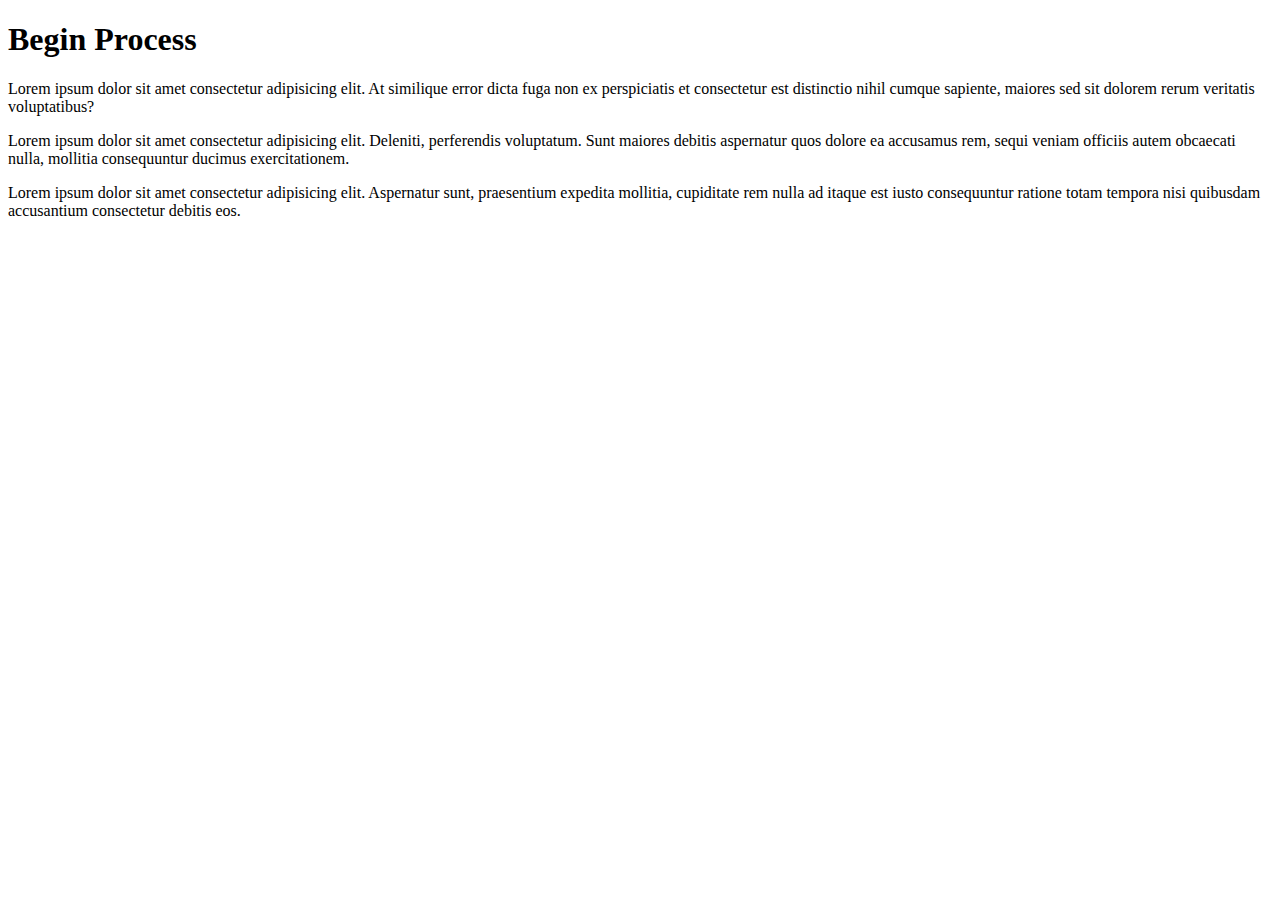
==== index.html @ 24a24646 "updated and added files" ====
<!DOCTYPE html>
<html lang="en">
<head>
    <meta charset="UTF-8">
    <meta name="viewport" content="width=device-width, initial-scale=1.0">
    <title>Kanban-app</title>
</head>
<body>
    <h1>Begin Process</h1>
    <p> Lorem ipsum dolor sit amet consectetur adipisicing elit. At similique error dicta fuga non ex perspiciatis et consectetur est distinctio nihil cumque sapiente, maiores sed sit dolorem rerum veritatis voluptatibus? </p>

    <p> Lorem ipsum dolor sit amet consectetur adipisicing elit. Deleniti, perferendis voluptatum. Sunt maiores debitis aspernatur quos dolore ea accusamus rem, sequi veniam officiis autem obcaecati nulla, mollitia consequuntur ducimus exercitationem. </p>

    <p> Lorem ipsum dolor sit amet consectetur adipisicing elit. Aspernatur sunt, praesentium expedita mollitia, cupiditate rem nulla ad itaque est iusto consequuntur ratione totam tempora nisi quibusdam accusantium consectetur debitis eos. </p>

    
    <script src="/Javascript/main.js"></script>
</body>
</html>
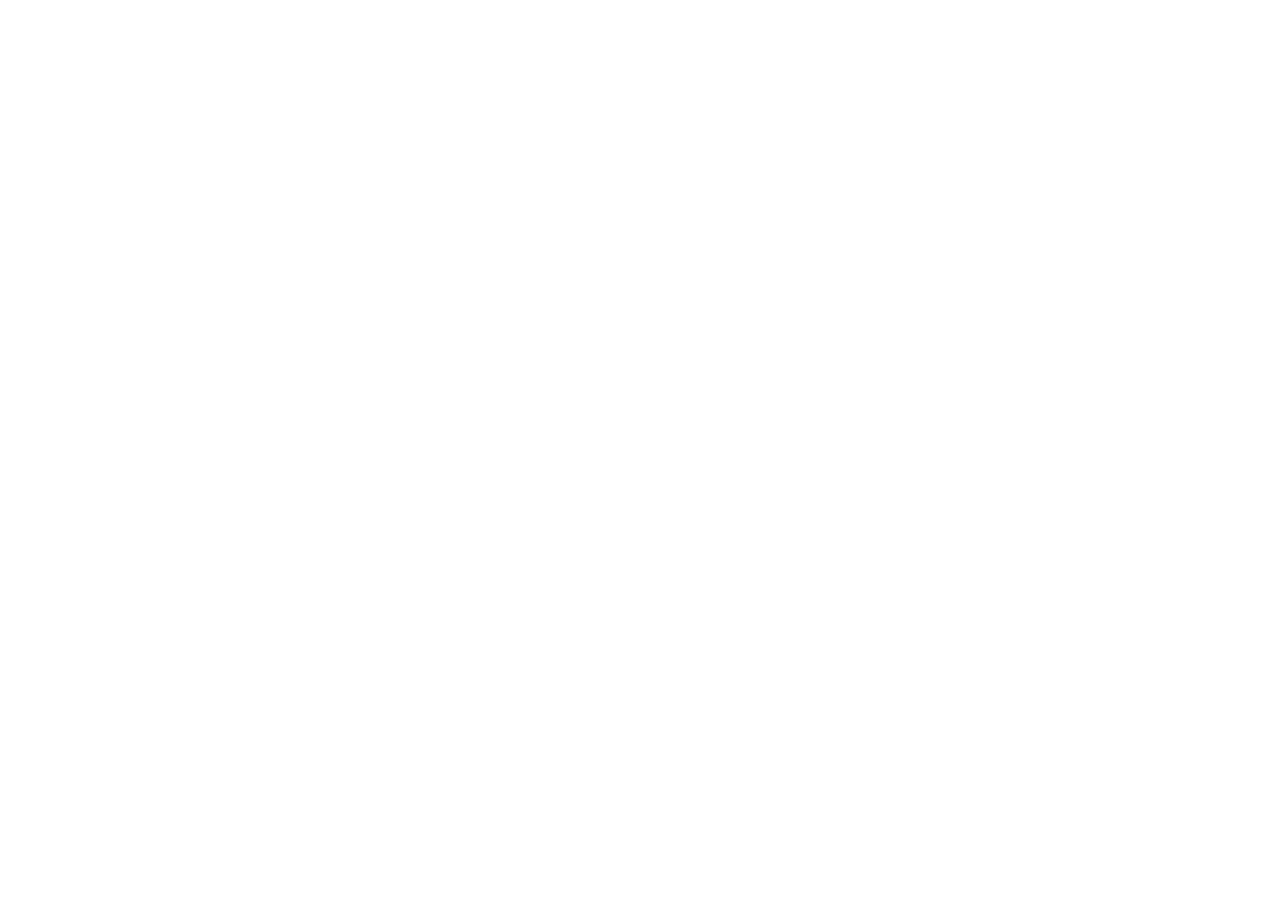
==== commit e6d9ebdf: "added create read update delete" ====
--- a/index.html
+++ b/index.html
@@ -3,17 +3,11 @@
 <head>
     <meta charset="UTF-8">
     <meta name="viewport" content="width=device-width, initial-scale=1.0">
+    <link rel="stylesheet" href="css/main.css">
     <title>Kanban-app</title>
 </head>
 <body>
-    <h1>Begin Process</h1>
-    <p> Lorem ipsum dolor sit amet consectetur adipisicing elit. At similique error dicta fuga non ex perspiciatis et consectetur est distinctio nihil cumque sapiente, maiores sed sit dolorem rerum veritatis voluptatibus? </p>
-
-    <p> Lorem ipsum dolor sit amet consectetur adipisicing elit. Deleniti, perferendis voluptatum. Sunt maiores debitis aspernatur quos dolore ea accusamus rem, sequi veniam officiis autem obcaecati nulla, mollitia consequuntur ducimus exercitationem. </p>
-
-    <p> Lorem ipsum dolor sit amet consectetur adipisicing elit. Aspernatur sunt, praesentium expedita mollitia, cupiditate rem nulla ad itaque est iusto consequuntur ratione totam tempora nisi quibusdam accusantium consectetur debitis eos. </p>
-
-    
-    <script src="/Javascript/main.js"></script>
+  <div class="Kanban"></div>
+    <script src="js/main.js" type="module"></script>
 </body>
 </html>--- a/css/main.css
+++ b/css/main.css
@@ -0,0 +1,50 @@
+.kanban {
+    display: flex; 
+    padding: 30px;
+    width: 750px;
+    background: #009578;
+    border-radius: 5px;
+}
+
+.kanban * {
+    font-family: sans-serif, Arial, Helvetica, sans-serif;
+}
+
+.kanban_column {
+    flex: 1;
+}
+
+.kanban_column:not(:last-child) {
+    margin-right: 30px;
+}
+
+.kanban_column:title {
+    margin-bottom: 20px;
+    font-size: 30px;
+    color: white;
+    user-select: none;
+}
+
+.kanban_item-input {
+    padding: 10px 15px;
+    box-sizing: border-box;
+    background: white;
+    border-radius: 5px;
+    cursor: pointer;
+}
+
+.kanban_dropzone {
+    height: 20px;
+    transition: background 0.15s height 0.15s;
+}
+
+.kanban_add-item {
+    width: 100%;
+    padding: 10px 0;
+    font-size: 16px;
+    color: white;
+    background: rgba(0,0,0,0.25);
+    border: none;
+    border-radius: 5px;
+    cursor: pointer;
+}
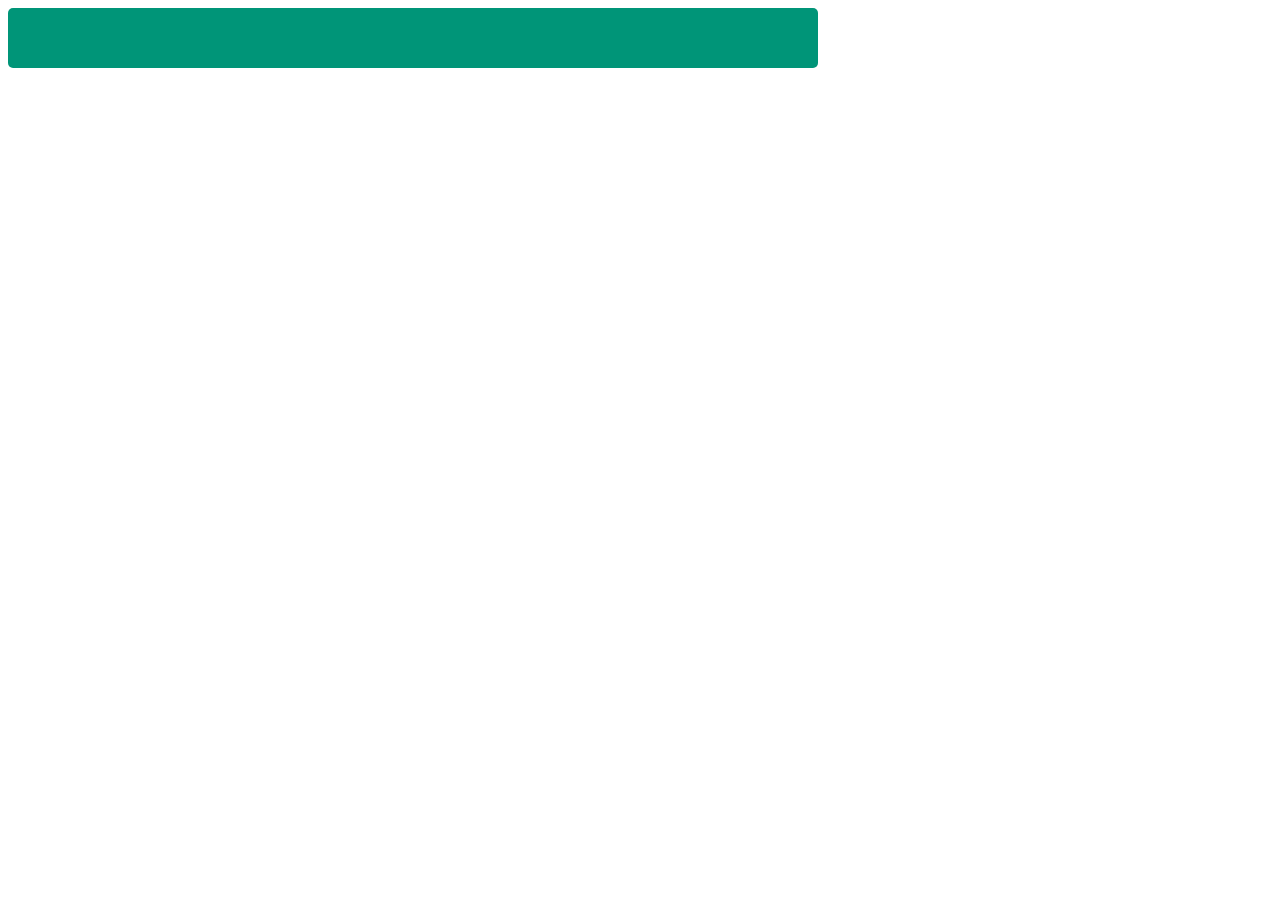
==== commit df203703: "added column class" ====
--- a/index.html
+++ b/index.html
@@ -7,7 +7,7 @@
     <title>Kanban-app</title>
 </head>
 <body>
-  <div class="Kanban"></div>
+  <div class= "kanban"></div>
     <script src="js/main.js" type="module"></script>
 </body>
 </html>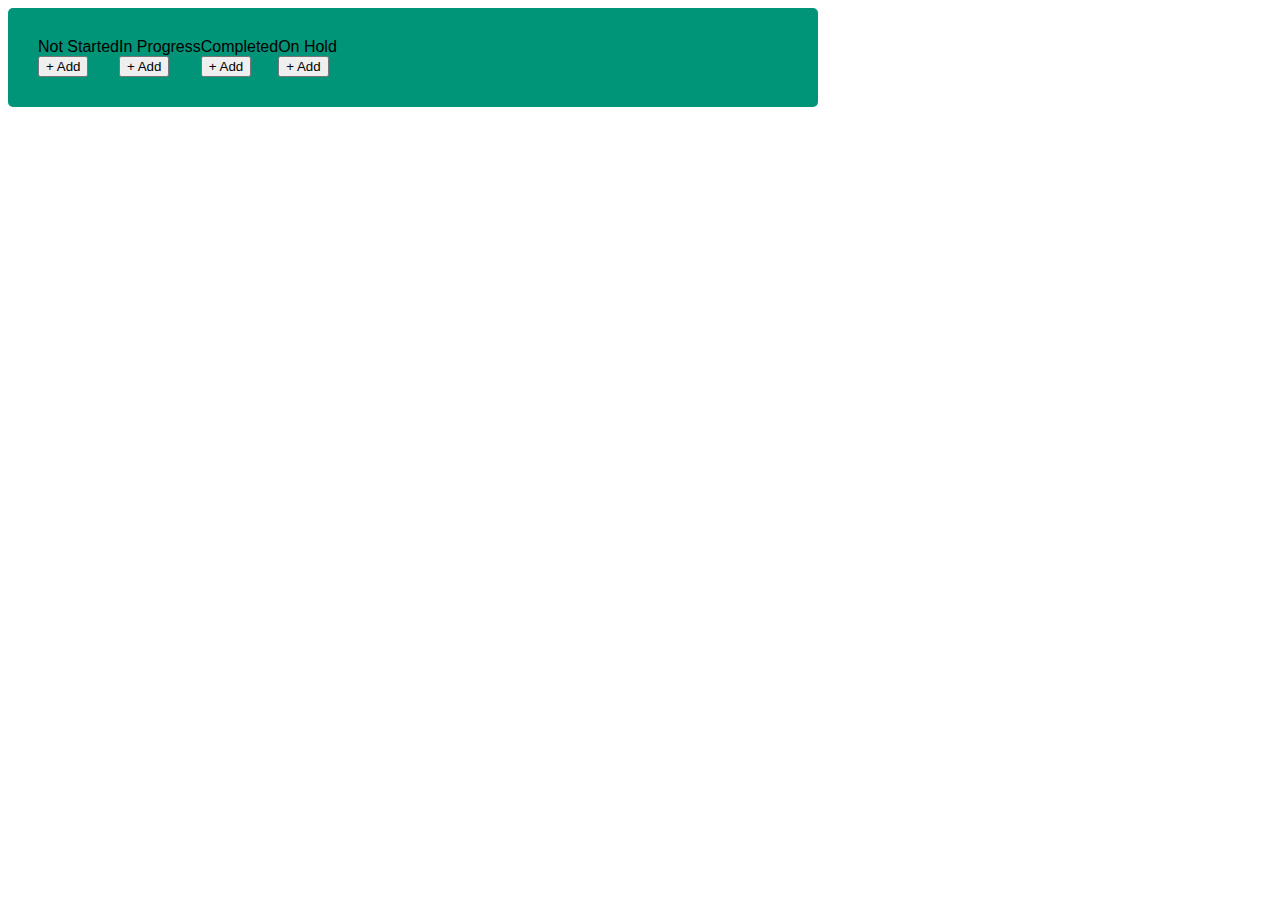
==== commit dae45388: "errors completed" ====
--- a/index.html
+++ b/index.html
@@ -7,7 +7,7 @@
     <title>Kanban-app</title>
 </head>
 <body>
-  <div class= "kanban"></div>
+  <div class="kanban"></div>
     <script src="js/main.js" type="module"></script>
 </body>
 </html>